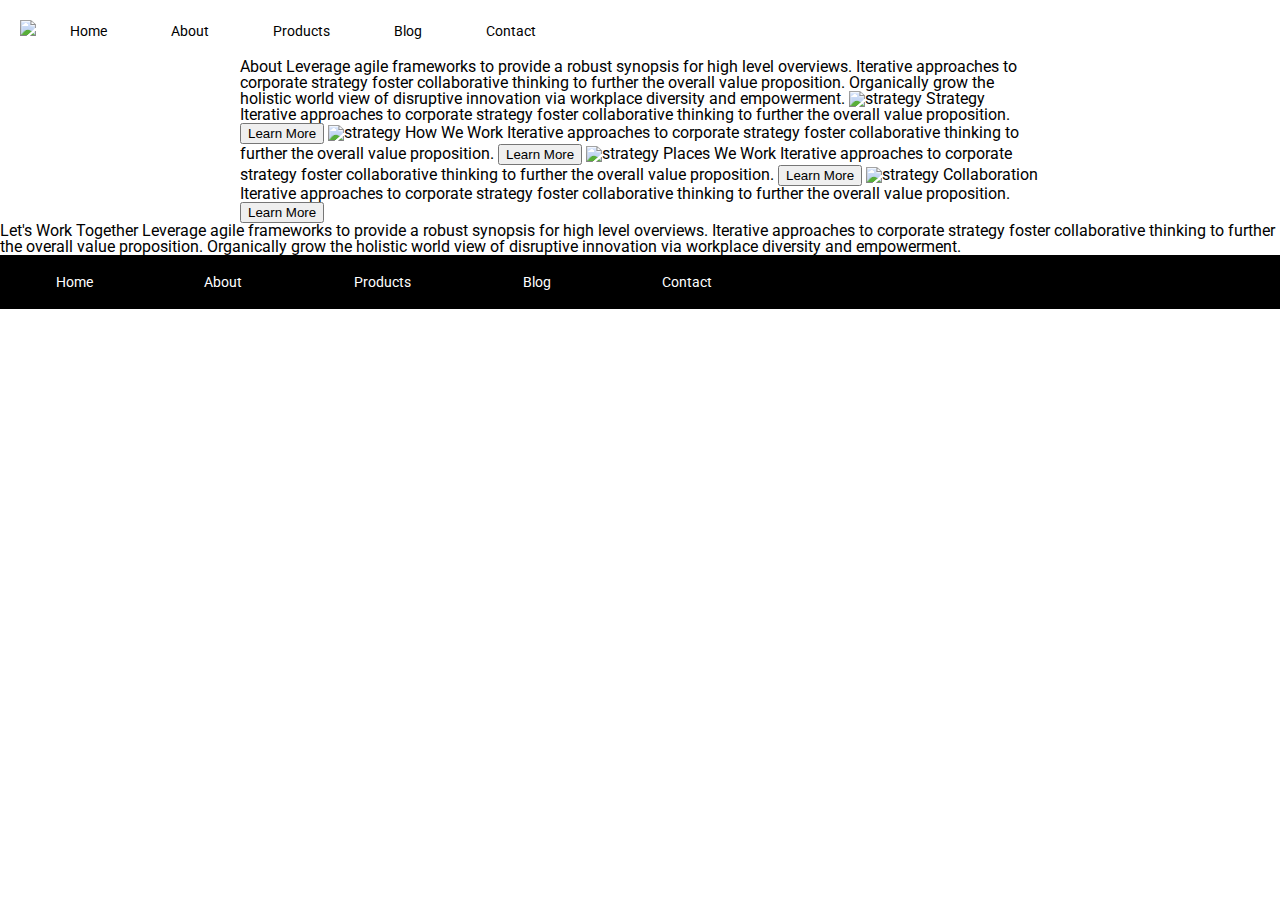
==== about.html @ f73fbe57 "Changed "About" page" ====
<!doctype html>

<html lang="en">
<head>
  <meta charset="utf-8">

  <title>Sprint Challenge - About</title>

  <link href="https://fonts.googleapis.com/css?family=Roboto|Rubik" rel="stylesheet">
  <link rel="stylesheet" href="css/index.css">

</head>
<header>
<body>
  <nav>
    <ul class="navList">
    <li><img src="img/lambda-black.png"> </li>  
    <li><a href="#">Home</a></li>   
    <li><a href="#">About</a></li>
    <li><a href="#">Products</a></li>
    <li><a href="#">Blog</a></li>
    <li><a href="#">Contact</a></li>
    </ul>
   
</nav>
  </header>
    <div class="descriptions">
  <div class="container about-page">
     
    About

    Leverage agile frameworks to provide a robust synopsis for high level overviews. Iterative approaches to corporate strategy foster collaborative thinking to further the overall value proposition. Organically grow the holistic world view of disruptive innovation via workplace diversity and empowerment.


    <img src="img/about-plan.png" alt="strategy">
    
    Strategy
    
    Iterative approaches to corporate strategy foster collaborative thinking to further the overall value proposition.

    <button>
      Learn More
    </button>

    <img src="img/about-working.png" alt="strategy">
    
    How We Work
    
    Iterative approaches to corporate strategy foster collaborative thinking to further the overall value proposition.

    <button>
      Learn More
    </button>

    <img src="img/about-office.png" alt="strategy">
    
    Places We Work

    Iterative approaches to corporate strategy foster collaborative thinking to further the overall value proposition.

    <button>
      Learn More
    </button>

    <img src="img/about-meeting.png" alt="strategy">
    
    Collaboration
    
    Iterative approaches to corporate strategy foster collaborative thinking to further the overall value proposition.

    <button>
     Learn More 
    </button>
  </div>


    Let's Work Together

    Leverage agile frameworks to provide a robust synopsis for high level overviews. Iterative approaches to corporate strategy foster collaborative thinking to further the overall value proposition. Organically grow the holistic world view of disruptive innovation via workplace diversity and empowerment.
        
      <footer>
        <nav>
          <a href="index.html">Home</a>
          <a href="#">About</a>
          <a href="#">Products</a>
          <a href="#">Blog</a>
          <a href="#">Contact</a>
        </nav>
      </footer>
    </div><!-- container -->        
</body>
</html>
---- css/index.css ----
/* http://meyerweb.com/eric/tools/css/reset/ 
   v2.0 | 20110126
   License: none (public domain)
*/

html, body, div, span, applet, object, iframe,
h1, h2, h3, h4, h5, h6, p, blockquote, pre,
a, abbr, acronym, address, big, cite, code,
del, dfn, em, img, ins, kbd, q, s, samp,
small, strike, strong, sub, sup, tt, var,
b, u, i, center,
dl, dt, dd, ol, ul, li,
fieldset, form, label, legend,
table, caption, tbody, tfoot, thead, tr, th, td,
article, aside, canvas, details, embed, 
figure, figcaption, footer, header, hgroup, 
menu, nav, output, ruby, section, summary,
time, mark, audio, video {
	margin: 0;
	padding: 0;
	border: 0;
	font-size: 100%;
	font: inherit;
	vertical-align: baseline;
}
/* HTML5 display-role reset for older browsers */
article, aside, details, figcaption, figure, 
footer, header, hgroup, menu, nav, section {
	display: block;
}
body {
	line-height: 1;
}
ol, ul {
	list-style: none;
}
blockquote, q {
	quotes: none;
}
blockquote:before, blockquote:after,
q:before, q:after {
	content: '';
	content: none;
}
table {
	border-collapse: collapse;
	border-spacing: 0;
}

* {
    box-sizing: border-box;
}

html, body {
    height: 100%;
    font-family: 'Roboto', sans-serif;
}

h1, h2, h3, h4, h5 {
    font-size: 18px;
    margin-bottom: 15px;
    font-family: 'Rubik', sans-serif;
}
nav {
    padding:20px;
    text-decoration: none;
    
}
nav a {
    text-decoration: none;
    color:black;
    padding: 0px 30px;
    font-size: 14px;
    
}

.topImage {
    padding:30px;
}
li {
    display: inline-block;
}
    
p {
    line-height: 1.4;
}

.container {
    width: 800px;
    margin: 0 auto;
    }   

.top-content {
    display: flex;
    flex-wrap: wrap;
    justify-content: space-evenly;
    margin-bottom: 20px;
    border-bottom: 1px dashed black;
}

.top-content .text-container {
    width: 48%;
    padding: 0 1%;
    padding-bottom: 20px;  
}

.middle-content {
    margin-bottom: 20px;
    border-bottom: 1px dashed black;
}

.middle-content h2 {
    padding: 0 2%;
    margin-bottom: 0;
}

.middle-content .boxes {
    display: flex;
    flex-wrap: wrap;
    justify-content: space-evenly;
}

.middle-content .boxes .box {
    width: 12.5%;
    height: 100px;
    margin: 20px 2.5%;
    background-color: black;
    color: white;
    display: flex;
    align-items: center;
    justify-content: center;
}


 #teal { background-color:teal;
}

#gold {
    background-color:gold;
}

#cadetblue {
    background-color:cadetblue;
}

#coral {
    background-color:coral;
}

#crimson {
    background-color:crimson;
}

#forestgreen {
    background-color:forestgreen;
}
 
#darkorchid {
    background-color:darkorchid;
}

#hotpink {
    background-color:hotpink;
}

#indigo {
    background-color:indigo;
}

#dodgerblue {
    background-color:dodgerblue;
}

.bottom-content {
    display: flex;
    margin: 0 2% 20px;
    justify-content: space-around;
}

.bottom-content .text-container {
    padding-right: 4%;
}

.bottom-content .text-container:last-child {
    padding-right: 0;
}

footer {
    width: 100%;
    background: black;
}

footer nav {
    width: 60%;
    display: flex;
    justify-content: space-between;
    align-items: center;
    padding: 20px 2%;
    font-size: 14px;
}

footer nav a {
    color: white;
    text-decoration: none;
}
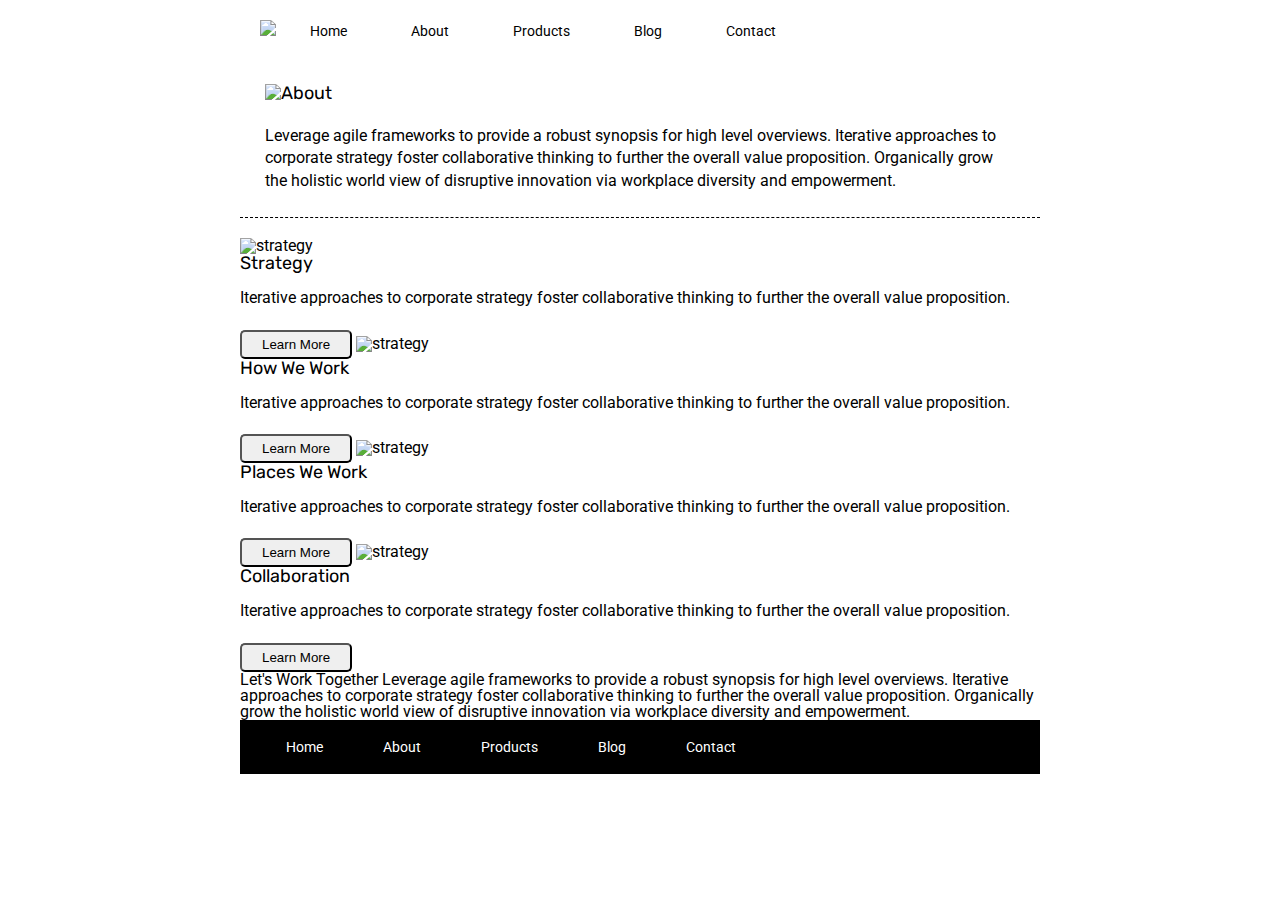
==== commit 7f6c3a27: "Third Revision" ====
--- a/about.html
+++ b/about.html
@@ -10,9 +10,12 @@
   <link rel="stylesheet" href="css/index.css">
 
 </head>
-<header>
+
 <body>
+  <div class="container about-page">
+  <header>
   <nav>
+    
     <ul class="navList">
     <li><img src="img/lambda-black.png"> </li>  
     <li><a href="#">Home</a></li>   
@@ -21,42 +24,53 @@
     <li><a href="#">Blog</a></li>
     <li><a href="#">Contact</a></li>
     </ul>
+   </nav>
+  </header>
+    <div id="about">
+
+      <img src="img/jumbo-about.png" id="topImage">
+      <h3>About</h3>
+
+    <p>Leverage agile frameworks to provide a robust synopsis for high level overviews. Iterative approaches to corporate strategy foster collaborative thinking to further the overall value proposition. Organically grow the holistic world view of disruptive innovation via workplace diversity and empowerment.
+  </p>
    
-</nav>
-  </header>
-    <div class="descriptions">
-  <div class="container about-page">
-     
-    About
-
-    Leverage agile frameworks to provide a robust synopsis for high level overviews. Iterative approaches to corporate strategy foster collaborative thinking to further the overall value proposition. Organically grow the holistic world view of disruptive innovation via workplace diversity and empowerment.
-
-
-    <img src="img/about-plan.png" alt="strategy">
+</div>
+  
+  
+  <div class="columns">
+  
+    <div class="column2">
+ <img src="img/about-plan.png" alt="strategy">
+  <h3>Strategy</h3>
     
-    Strategy
-    
-    Iterative approaches to corporate strategy foster collaborative thinking to further the overall value proposition.
+    <p>Iterative approaches to corporate strategy foster collaborative thinking to further the overall value proposition.
+    </p>
 
     <button>
       Learn More
     </button>
 
     <img src="img/about-working.png" alt="strategy">
+    </div>
+
+<div class="column2">
+  <h3>How We Work</h3>
     
-    How We Work
-    
-    Iterative approaches to corporate strategy foster collaborative thinking to further the overall value proposition.
+    <p>Iterative approaches to corporate strategy foster collaborative thinking to further the overall value proposition.
+      </p>
 
     <button>
       Learn More
     </button>
 
     <img src="img/about-office.png" alt="strategy">
-    
-    Places We Work
+    </div>
 
-    Iterative approaches to corporate strategy foster collaborative thinking to further the overall value proposition.
+    <div class="column2">
+    <h3>Places We Work</h3>
+
+    <p>Iterative approaches to corporate strategy foster collaborative thinking to further the overall value proposition.
+    </p>
 
     <button>
       Learn More
@@ -64,19 +78,23 @@
 
     <img src="img/about-meeting.png" alt="strategy">
     
-    Collaboration
+    <div class="column2">
+    <h3>Collaboration</h3>
     
-    Iterative approaches to corporate strategy foster collaborative thinking to further the overall value proposition.
+    <p>Iterative approaches to corporate strategy foster collaborative thinking to further the overall value proposition.
+    </p>
 
-    <button>
-     Learn More 
-    </button>
+  <button>
+  Learn More
+  </button>
+
   </div>
-
+  </div>
+</div>
 
     Let's Work Together
 
-    Leverage agile frameworks to provide a robust synopsis for high level overviews. Iterative approaches to corporate strategy foster collaborative thinking to further the overall value proposition. Organically grow the holistic world view of disruptive innovation via workplace diversity and empowerment.
+  Leverage agile frameworks to provide a robust synopsis for high level overviews. Iterative approaches to corporate strategy foster collaborative thinking to further the overall value proposition. Organically grow the holistic world view of disruptive innovation via workplace diversity and empowerment.
         
       <footer>
         <nav>
--- a/css/index.css
+++ b/css/index.css
@@ -64,14 +64,12 @@
 nav {
     padding:20px;
     text-decoration: none;
-    
-}
+    }
 nav a {
     text-decoration: none;
     color:black;
     padding: 0px 30px;
-    font-size: 14px;
-    
+    font-size: 14px;    
 }
 
 .topImage {
@@ -80,7 +78,7 @@
 li {
     display: inline-block;
 }
-    
+ 
 p {
     line-height: 1.4;
 }
@@ -184,6 +182,35 @@
 .bottom-content .text-container:last-child {
     padding-right: 0;
 }
+#about {
+        display: flex;
+        flex-wrap: wrap;
+        align-content:left;
+        margin-bottom: 20px;
+        border-bottom: 1px dashed black;
+        padding:25px;
+}
+#topImage {
+    margin-bottom:25px;
+}
+
+.columns2 {
+    width:20%;
+    margin: 30px;
+
+}  
+.columns {
+    display: flex;
+    flex-flow: row wrap;
+        
+}
+
+button {
+    margin-top: 20px;
+    padding: 5px 20px;
+    background: f4f3f4;
+    border-radius: 5px;
+}
 
 footer {
     width: 100%;
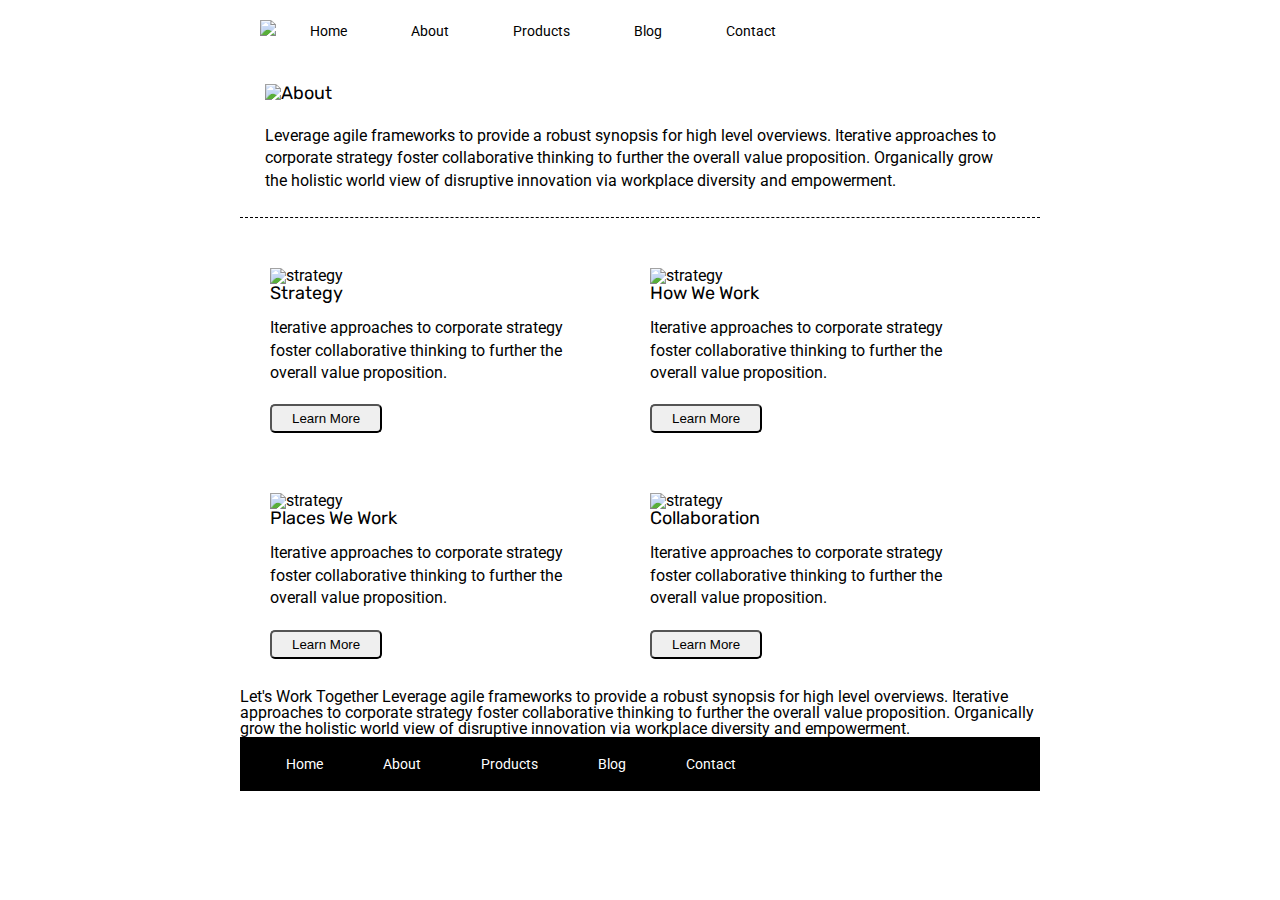
==== commit f11c8819: "Fixed columns" ====
--- a/about.html
+++ b/about.html
@@ -50,10 +50,11 @@
       Learn More
     </button>
 
-    <img src="img/about-working.png" alt="strategy">
+    
     </div>
 
 <div class="column2">
+    <img src="img/about-working.png" alt="strategy">
   <h3>How We Work</h3>
     
     <p>Iterative approaches to corporate strategy foster collaborative thinking to further the overall value proposition.
@@ -63,11 +64,11 @@
       Learn More
     </button>
 
-    <img src="img/about-office.png" alt="strategy">
     </div>
 
     <div class="column2">
-    <h3>Places We Work</h3>
+        <img src="img/about-office.png" alt="strategy">
+      <h3>Places We Work</h3>
 
     <p>Iterative approaches to corporate strategy foster collaborative thinking to further the overall value proposition.
     </p>
@@ -76,9 +77,10 @@
       Learn More
     </button>
 
-    <img src="img/about-meeting.png" alt="strategy">
+  </div>
     
     <div class="column2">
+    <img src="img/about-meeting.png" alt="strategy">
     <h3>Collaboration</h3>
     
     <p>Iterative approaches to corporate strategy foster collaborative thinking to further the overall value proposition.
@@ -90,7 +92,7 @@
 
   </div>
   </div>
-</div>
+
 
     Let's Work Together
 
@@ -99,7 +101,7 @@
       <footer>
         <nav>
           <a href="index.html">Home</a>
-          <a href="#">About</a>
+          <a href="about.html">About</a>
           <a href="#">Products</a>
           <a href="#">Blog</a>
           <a href="#">Contact</a>
--- a/css/index.css
+++ b/css/index.css
@@ -194,17 +194,19 @@
     margin-bottom:25px;
 }
 
-.columns2 {
-    width:20%;
+.columns{
+    display: flex;
+    flex-wrap: wrap;
+}
+
+.column2 {
+    width:40%;
     margin: 30px;
-
 }  
-.columns {
-    display: flex;
-    flex-flow: row wrap;
-        
-}
-
+
+.column2 img {
+    width:100%;
+}
 button {
     margin-top: 20px;
     padding: 5px 20px;
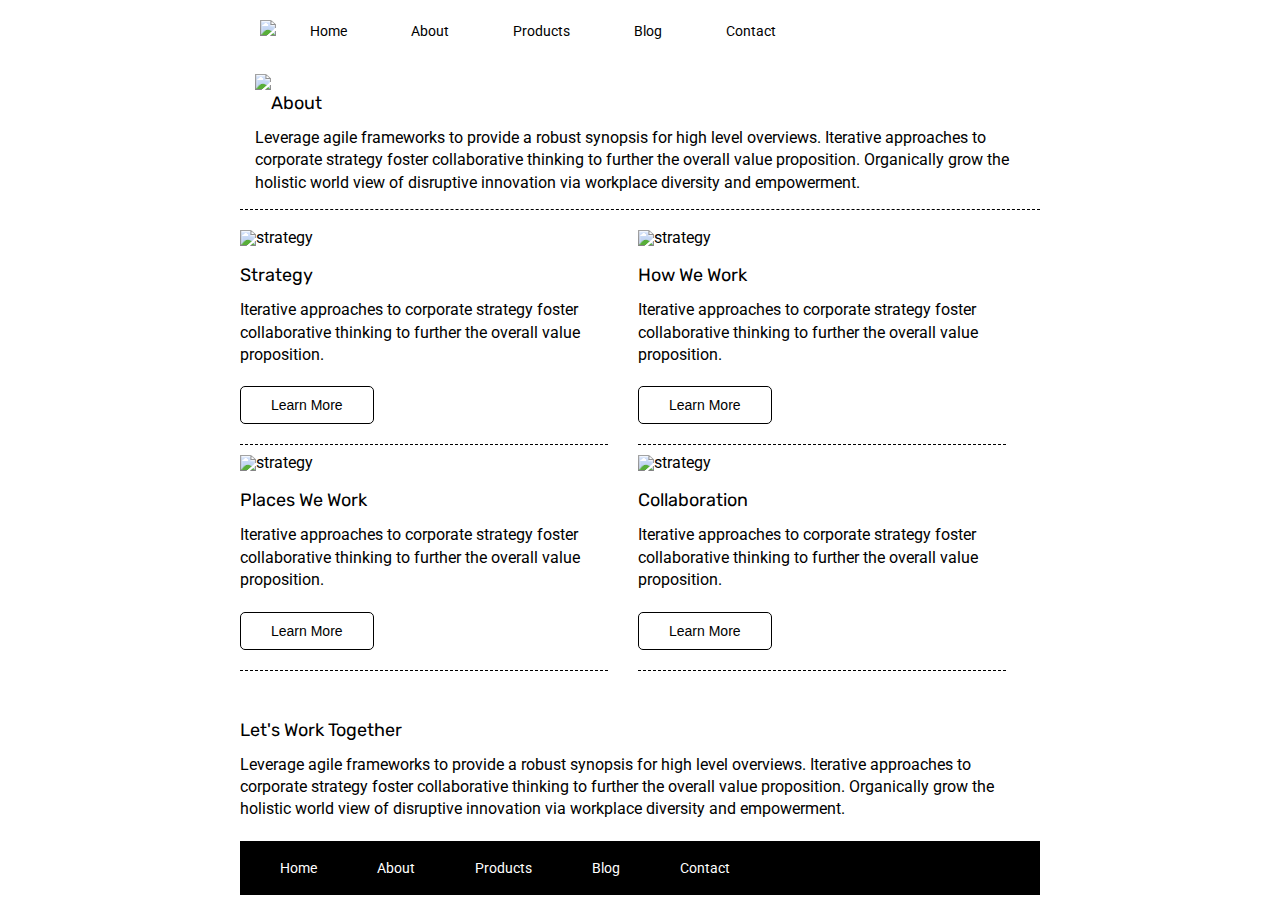
==== commit 165c65ed: "Final changes" ====
--- a/about.html
+++ b/about.html
@@ -18,7 +18,7 @@
     
     <ul class="navList">
     <li><img src="img/lambda-black.png"> </li>  
-    <li><a href="#">Home</a></li>   
+    <li><a href="index.html">Home</a></li>   
     <li><a href="#">About</a></li>
     <li><a href="#">Products</a></li>
     <li><a href="#">Blog</a></li>
@@ -92,13 +92,13 @@
 
   </div>
   </div>
+  <div class="together"> 
+  <h3>Let's Work Together</h3>
 
-
-    Let's Work Together
-
-  Leverage agile frameworks to provide a robust synopsis for high level overviews. Iterative approaches to corporate strategy foster collaborative thinking to further the overall value proposition. Organically grow the holistic world view of disruptive innovation via workplace diversity and empowerment.
-        
-      <footer>
+  <p>Leverage agile frameworks to provide a robust synopsis for high level overviews. Iterative approaches to corporate strategy foster collaborative thinking to further the overall value proposition. Organically grow the holistic world view of disruptive innovation via workplace diversity and empowerment.
+  </p>   
+  </div>    
+  <footer>
         <nav>
           <a href="index.html">Home</a>
           <a href="about.html">About</a>
--- a/css/index.css
+++ b/css/index.css
@@ -188,7 +188,7 @@
         align-content:left;
         margin-bottom: 20px;
         border-bottom: 1px dashed black;
-        padding:25px;
+        padding:15px;
 }
 #topImage {
     margin-bottom:25px;
@@ -197,23 +197,34 @@
 .columns{
     display: flex;
     flex-wrap: wrap;
+
 }
 
 .column2 {
-    width:40%;
-    margin: 30px;
+    width:46%;
+    margin: 0px 30px 10px 0px;
+    border-bottom: 1px dashed;
 }  
 
 .column2 img {
     width:100%;
+   
 }
 button {
     margin-top: 20px;
-    padding: 5px 20px;
-    background: f4f3f4;
+    margin-bottom: 20px;
+    padding: 10px 30px;
+    background: white;
+    border:1px solid black;
     border-radius: 5px;
-}
-
+    font-size: 14px;
+}
+h3{
+    margin-top:20px;
+}
+.together{
+    padding: 20px 0px;
+}
 footer {
     width: 100%;
     background: black;
@@ -224,8 +235,9 @@
     display: flex;
     justify-content: space-between;
     align-items: center;
-    padding: 20px 2%;
+    padding: 20px 10px;
     font-size: 14px;
+    margin-bottom: 20px;
 }
 
 footer nav a {
